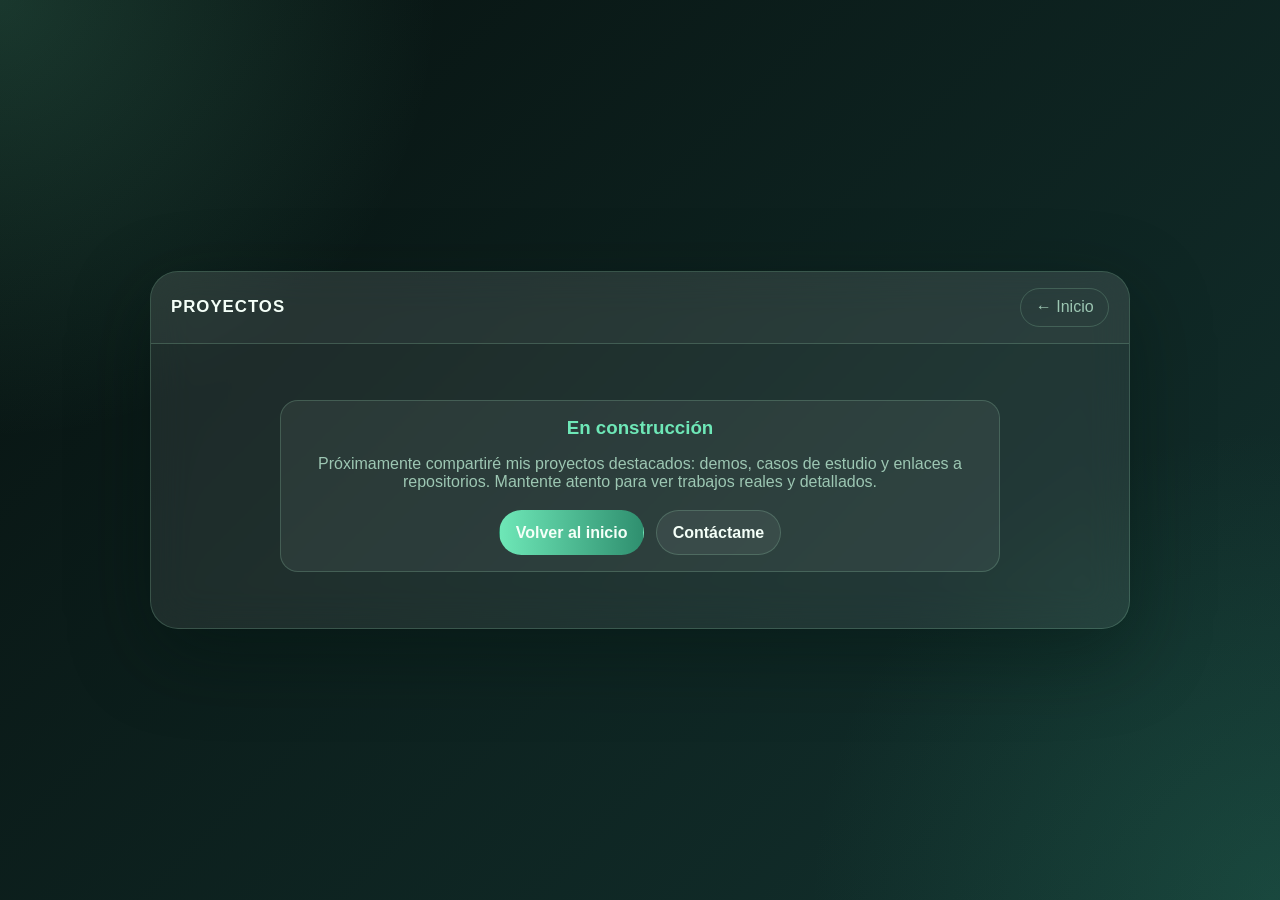
==== projects.html @ 78a9bc05 "first commit" ====
<!DOCTYPE html>
<html lang="es">
  <head>
    <meta charset="UTF-8" />
    <meta name="viewport" content="width=device-width, initial-scale=1.0" />
    <title>Proyectos | Portafolio</title>
    <link rel="stylesheet" href="styles.css" />
  </head>
  <body>
    <div class="page">
      <div class="window">
        <div class="window-header">
          <span class="window-title">Proyectos</span>
          <a class="back-link" href="index.html">← Inicio</a>
        </div>
        <div class="window-body">
          <!--
          <div class="grid-2">
            <div class="card">
              <h3>Proyecto 1</h3>
              <p>Landing page elegante para una marca personal, con enfoque en claridad visual y conversión.</p>
            </div>
            <div class="card">
              <h3>Proyecto 2</h3>
              <p>Aplicación web con interfaz moderna y experiencia dinámica para mostrar contenido destacado.</p>
            </div>
            <div class="card">
              <h3>Proyecto 3</h3>
              <p>Sistema de gestión visual pensado para simplificar procesos y mejorar la organización.</p>
            </div>
            <div class="card">
              <h3>Proyecto 4</h3>
              <p>Diseño de producto digital centrado en el usuario y en una navegación intuitiva.</p>
            </div>
          </div>
          <div class="nav-row">
            <a class="btn" href="about.html">Sobre mí</a>
            <a class="btn" href="contact.html">Contacto</a>
          </div>
          -->

          <div style="display:grid;place-items:center;gap:1rem;padding:1.5rem 0;">
            <div class="card" style="max-width:720px;text-align:center;">
              <h3 style="margin-top:0;color:var(--accent);">En construcción</h3>
              <p style="color:var(--muted);margin-bottom:0.8rem;">Próximamente compartiré mis proyectos destacados: demos, casos de estudio y enlaces a repositorios. Mantente atento para ver trabajos reales y detallados.</p>
              <div class="nav-row" style="justify-content:center;">
                <a class="btn btn-primary" href="index.html">Volver al inicio</a>
                <a class="btn" href="contact.html">Contáctame</a>
              </div>
            </div>
          </div>

        </div>
      </div>
    </div>
  </body>
</html>
---- styles.css ----
:root {
  --bg: #07110f;
  --bg-2: #13322f;
  --panel: rgba(255, 255, 255, 0.08);
  --panel-strong: rgba(255, 255, 255, 0.12);
  --text: #f4fff8;
  --muted: #9dc7b3;
  --accent: #6ee7b7;
  --accent-2: #2f8f6f;
  --border: rgba(182, 255, 211, 0.18);
}

* { box-sizing: border-box; }
html { scroll-behavior: smooth; }
body {
  margin: 0;
  min-height: 100vh;
  font-family: Inter, "Segoe UI", Roboto, Arial, sans-serif;
  color: var(--text);
  background:
    radial-gradient(circle at top left, rgba(110, 231, 183, 0.18), transparent 28%),
    radial-gradient(circle at bottom right, rgba(47, 143, 111, 0.24), transparent 30%),
    linear-gradient(135deg, var(--bg), var(--bg-2));
}

a { color: inherit; text-decoration: none; }

.page {
  min-height: 100vh;
  display: grid;
  place-items: center;
  padding: 2rem 1rem;
}

.window {
  width: min(980px, 100%);
  background: var(--panel);
  border: 1px solid var(--border);
  border-radius: 28px;
  backdrop-filter: blur(20px);
  box-shadow: 0 25px 80px rgba(2, 19, 15, 0.42);
  overflow: hidden;
}

.window-header {
  display: flex;
  align-items: center;
  justify-content: space-between;
  padding: 1rem 1.25rem;
  background: rgba(255, 255, 255, 0.04);
  border-bottom: 1px solid var(--border);
}

.window-title {
  font-size: 1.05rem;
  font-weight: 700;
  letter-spacing: 0.06em;
  text-transform: uppercase;
}

.back-link {
  display: inline-flex;
  align-items: center;
  gap: 0.4rem;
  padding: 0.6rem 0.9rem;
  border-radius: 999px;
  border: 1px solid var(--border);
  color: var(--muted);
  transition: all 0.2s ease;
}

.back-link:hover {
  color: var(--text);
  background: rgba(255, 255, 255, 0.08);
}

.window-body {
  padding: 2rem;
}

.hero-grid {
  display: grid;
  grid-template-columns: 1.1fr 0.9fr;
  gap: 2rem;
  align-items: center;
}

.hero-copy h1 {
  font-size: clamp(2rem, 4vw, 3rem);
  margin: 0 0 0.8rem;
}

.hero-copy p {
  color: var(--muted);
  font-size: 1.02rem;
  margin: 0;
}

.hero-actions {
  display: flex;
  flex-wrap: wrap;
  gap: 0.8rem;
  margin-top: 1.4rem;
}

.btn {
  display: inline-flex;
  align-items: center;
  justify-content: center;
  padding: 0.8rem 1rem;
  border-radius: 999px;
  border: 1px solid var(--border);
  background: rgba(255, 255, 255, 0.06);
  color: var(--text);
  font-weight: 600;
  transition: transform 0.2s ease, background 0.2s ease;
}

.btn:hover {
  transform: translateY(-2px);
  background: rgba(255, 255, 255, 0.12);
}

.btn-primary {
  background: linear-gradient(90deg, var(--accent), var(--accent-2));
  border-color: transparent;
}

.avatar-wrap {
  display: grid;
  place-items: center;
}

.avatar {
  width: min(270px, 70vw);
  aspect-ratio: 1;
  border-radius: 50%;
  background: linear-gradient(135deg, rgba(255,255,255,0.13), rgba(255,255,255,0.03));
  border: 1px solid var(--border);
  display: grid;
  place-items: center;
  box-shadow: 0 20px 60px rgba(2, 24, 18, 0.32);
}

.avatar-inner {
  width: 180px;
  height: 180px;
  border-radius: 50%;
  overflow: hidden;
  background: linear-gradient(135deg, var(--accent), var(--accent-2));
  display: grid;
  place-items: center;
  font-size: 3rem;
  font-weight: 800;
  color: white;
}

.avatar-inner img {
  width: 100%;
  height: 100%;
  display: block;
  object-fit: cover;
  border-radius: 25%;
}

.grid-2 {
  display: grid;
  grid-template-columns: repeat(2, minmax(0, 1fr));
  gap: 1rem;
}

.card {
  background: rgba(255, 255, 255, 0.06);
  border: 1px solid var(--border);
  border-radius: 18px;
  padding: 1rem 1.1rem;
}

.card h3 {
  margin-top: 0;
  margin-bottom: 0.45rem;
}

.card p, .card li {
  color: var(--muted);
}

.chips {
  display: flex;
  flex-wrap: wrap;
  gap: 0.6rem;
}

.chip {
  padding: 0.5rem 0.75rem;
  border-radius: 999px;
  background: rgba(255,255,255,0.06);
  border: 1px solid var(--border);
  color: var(--muted);
}

.timeline {
  display: grid;
  gap: 0.8rem;
}

.timeline-item {
  padding: 0.9rem 1rem;
  border-left: 2px solid var(--accent);
  background: rgba(255,255,255,0.04);
  border-radius: 0 12px 12px 0;
}

.timeline-item strong { display: block; margin-bottom: 0.25rem; }

.contact-list p { margin: 0.35rem 0; }

.contact-links {
  display: grid;
  gap: 0.8rem;
  margin-bottom: 1.5rem;
}

.contact-item {
  display: flex;
  align-items: center;
  justify-content: space-between;
  padding: 1rem 1.2rem;
  border: 1px solid var(--border);
  border-radius: 18px;
  background: rgba(255,255,255,0.04);
  transition: all 0.2s ease;
}

.contact-item:hover {
  background: rgba(255,255,255,0.08);
  transform: translateX(4px);
}

.contact-info strong {
  display: block;
  color: var(--text);
  margin-bottom: 0.25rem;
}

.contact-info p {
  color: var(--muted);
  margin: 0;
  font-size: 0.9rem;
}

.contact-icon {
  width: 28px;
  height: 28px;
  color: var(--accent);
  flex-shrink: 0;
  margin-left: 1rem;
}

.contact-message {
  text-align: center;
  padding: 1rem 1.2rem;
  border: 1px solid var(--border);
  border-radius: 18px;
  background: rgba(110, 231, 183, 0.08);
  margin-bottom: 1rem;
}

.contact-message p {
  margin: 0;
  color: var(--text);
  font-weight: 500;
}

.nav-row {
  display: flex;
  flex-wrap: wrap;
  gap: 0.7rem;
  margin-top: 1.2rem;
}

@media (max-width: 800px) {
  .hero-grid, .grid-2 {
    grid-template-columns: 1fr;
  }

  .window-body {
    padding: 1.2rem;
  }
}
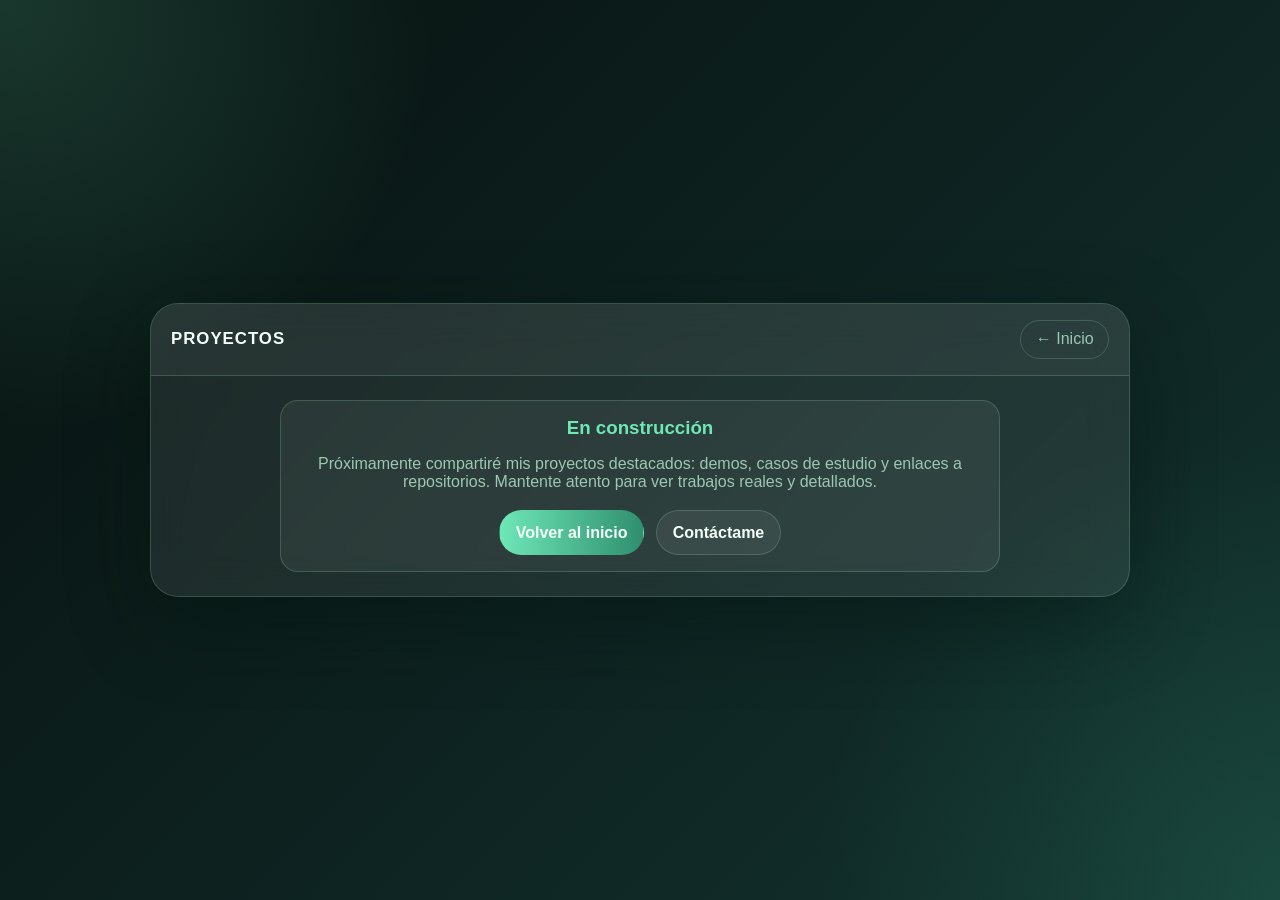
==== commit bb4d3744: "Petits canvis de look" ====
--- a/projects.html
+++ b/projects.html
@@ -13,12 +13,14 @@
           <span class="window-title">Proyectos</span>
           <a class="back-link" href="index.html">← Inicio</a>
         </div>
+
+        <!--
         <div class="window-body">
-          <!--
           <div class="grid-2">
             <div class="card">
-              <h3>Proyecto 1</h3>
-              <p>Landing page elegante para una marca personal, con enfoque en claridad visual y conversión.</p>
+              <h3>Portafolio</h3>
+              <p>Portafolio personal que muestra mis proyectos y habilidades.</p>
+              <a class="btn btn-primary" href="https://github.com/u1987505/portfolio" target="_blank">Ver en GitHub</a>
             </div>
             <div class="card">
               <h3>Proyecto 2</h3>
@@ -37,8 +39,8 @@
             <a class="btn" href="about.html">Sobre mí</a>
             <a class="btn" href="contact.html">Contacto</a>
           </div>
-          -->
-
+        -->
+          
           <div style="display:grid;place-items:center;gap:1rem;padding:1.5rem 0;">
             <div class="card" style="max-width:720px;text-align:center;">
               <h3 style="margin-top:0;color:var(--accent);">En construcción</h3>
--- a/styles.css
+++ b/styles.css
@@ -194,7 +194,7 @@
 .chip {
   padding: 0.5rem 0.75rem;
   border-radius: 999px;
-  background: rgba(255,255,255,0.06);
+  background: #6be1b256;
   border: 1px solid var(--border);
   color: var(--muted);
 }
@@ -262,7 +262,7 @@
   padding: 1rem 1.2rem;
   border: 1px solid var(--border);
   border-radius: 18px;
-  background: rgba(110, 231, 183, 0.08);
+  background: rgba(110, 231, 183, 0.382);
   margin-bottom: 1rem;
 }
 
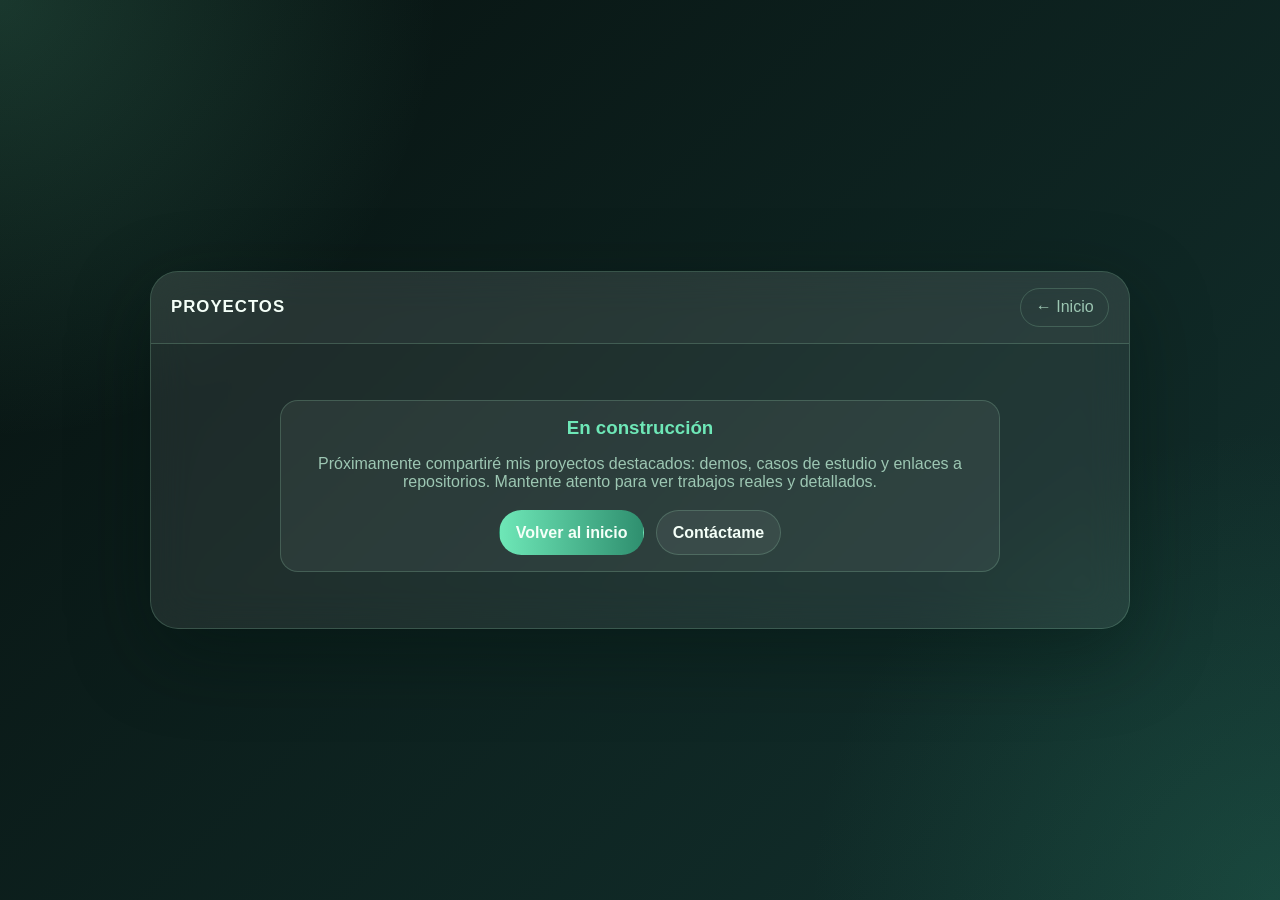
==== commit 0f8c243f: "mini canvi" ====
--- a/projects.html
+++ b/projects.html
@@ -14,8 +14,8 @@
           <a class="back-link" href="index.html">← Inicio</a>
         </div>
 
-        <!--
         <div class="window-body">
+          <!--
           <div class="grid-2">
             <div class="card">
               <h3>Portafolio</h3>
@@ -39,7 +39,7 @@
             <a class="btn" href="about.html">Sobre mí</a>
             <a class="btn" href="contact.html">Contacto</a>
           </div>
-        -->
+          -->
           
           <div style="display:grid;place-items:center;gap:1rem;padding:1.5rem 0;">
             <div class="card" style="max-width:720px;text-align:center;">
